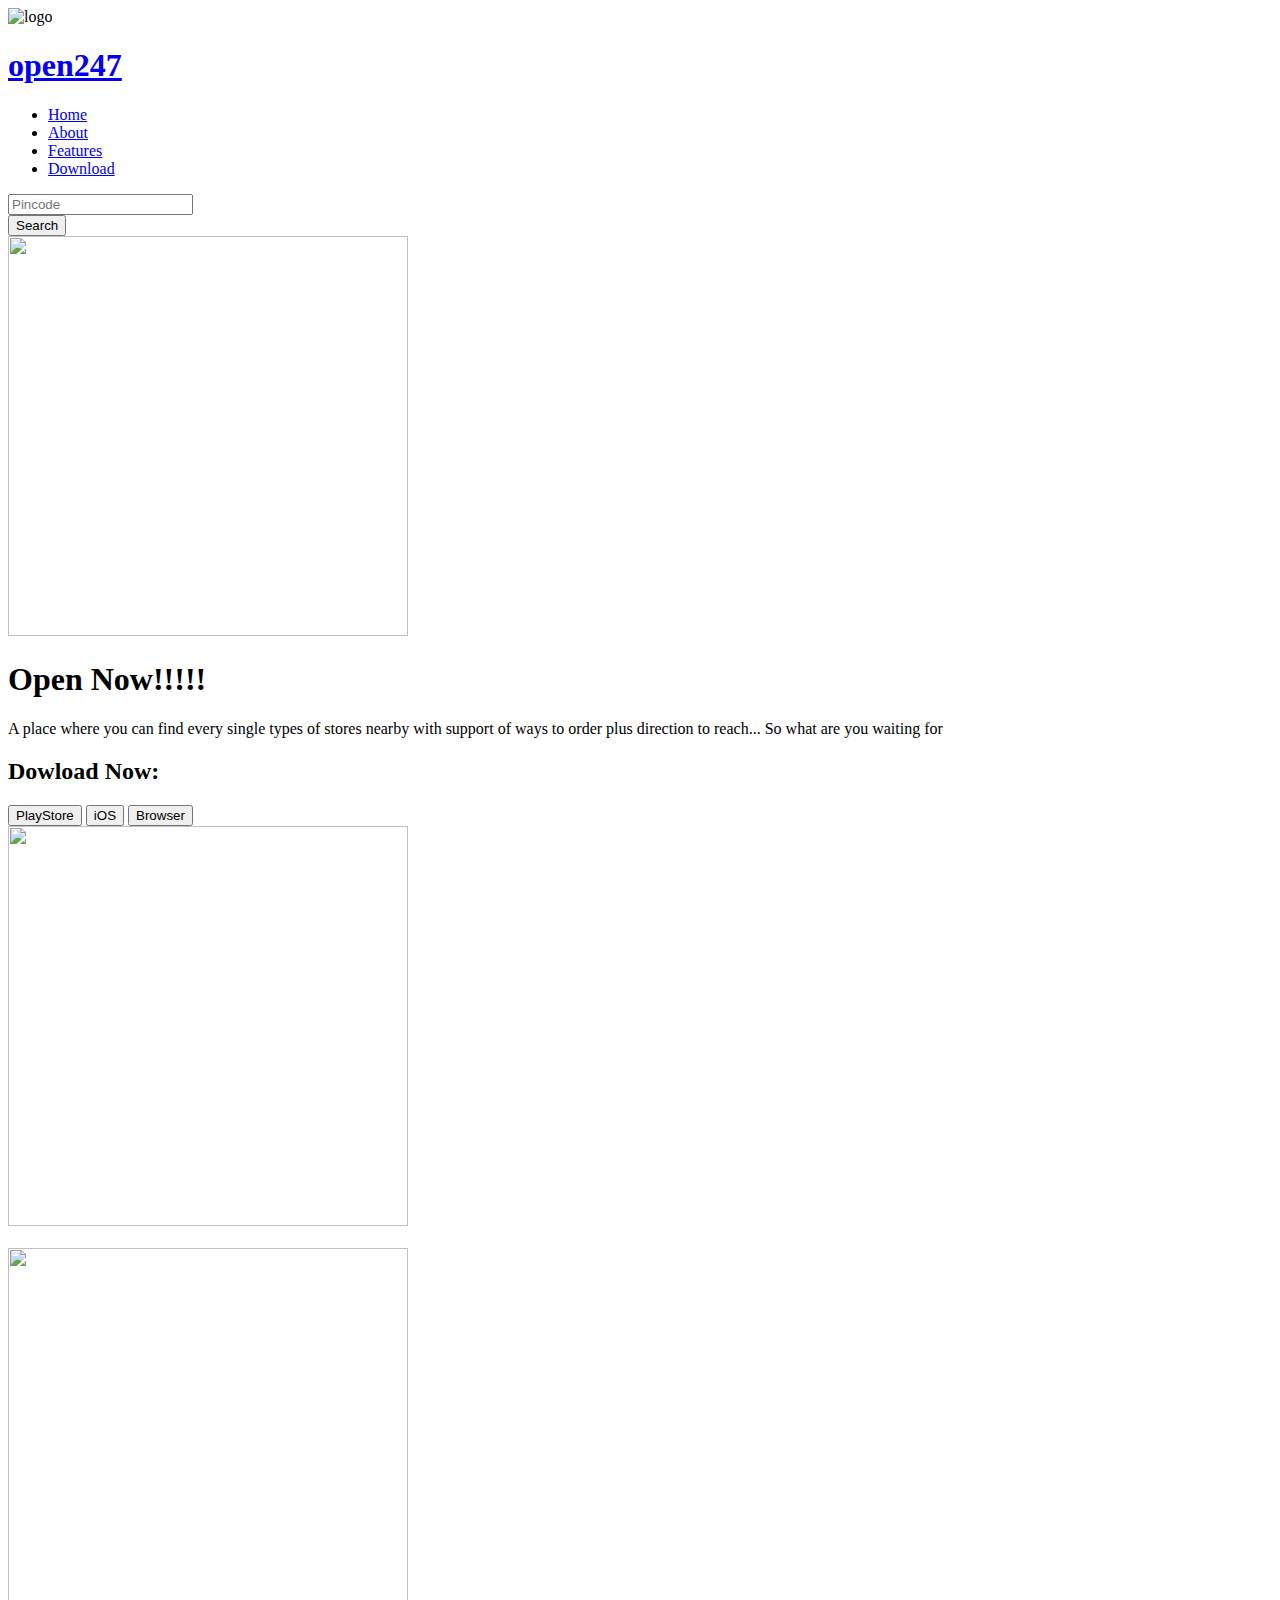
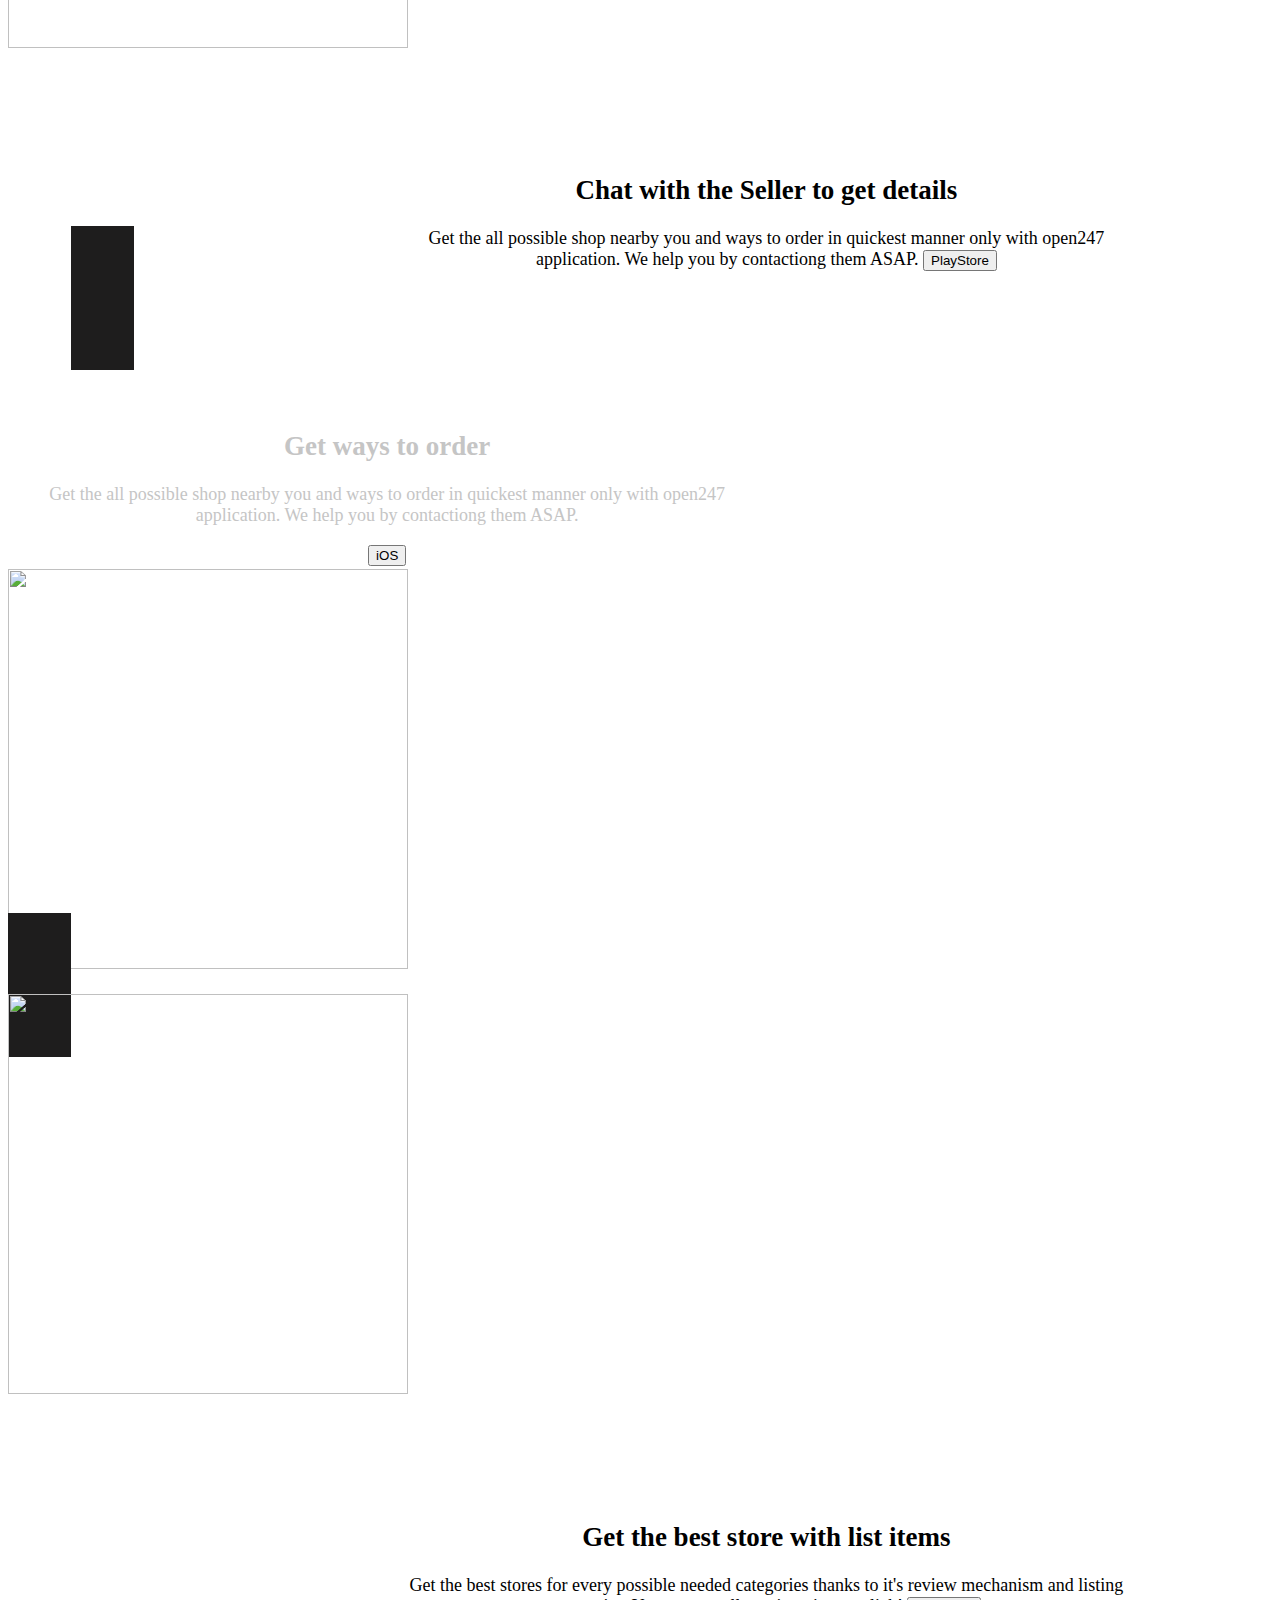
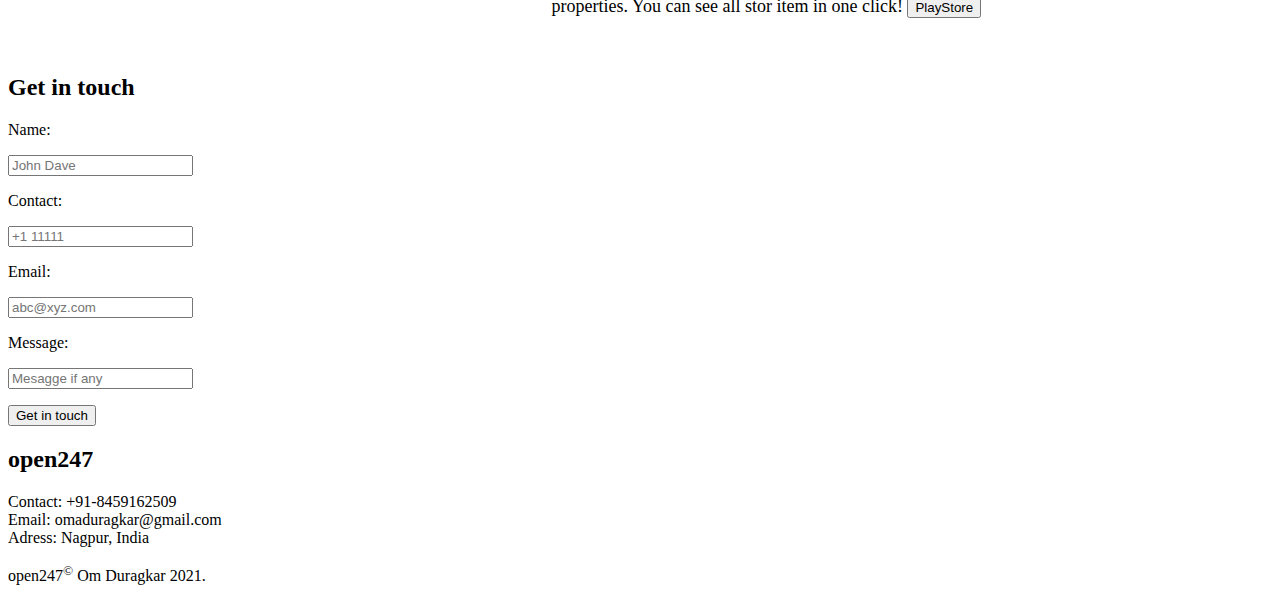
==== open247index.html @ d231f96f "changing to main file name" ====
<!DOCTYPE html>
<html lang="en">
<head>
    <meta charset="UTF-8">
    <meta http-equiv="X-UA-Compatible" content="IE=edge">
    <meta name="viewport" content="width=device-width, initial-scale=1.0">
    <title>open247</title>
    <link rel="stylesheet" href="indexstyle.css">
    <link rel="icon" type="image/png" href="nearbytabicon.png">
</head>
<body>
    <div class="container">
        <header>
            <div>
                
                <img src="https://img.icons8.com/external-flatart-icons-lineal-color-flatarticons/64/000000/external-store-supermarket-flatart-icons-lineal-color-flatarticons.png" height="50px" width="50px" alt="logo">
            </div>
            <header1>
                <h1><a href="#">open247</a></h1>
            </header1>
        </header>
        <nav>

            <ul>
                <li>
                    <a href="#" class="nav-link">
                        Home
                    </a>
                </li>
                <li>
                    <a href="#" class="nav-link">
                        About
                    </a>
                </li>
                <li>
                    <a href="#" class="nav-link">
                        Features
                    </a>
                </li>
                <li>
                    <a href="#" class="nav-link">
                        Download
                    </a>
                </li>
            </ul>
        </nav>
        <pincode>
            <form class="form-pin">
                <div>
                    <input class="input-nav" type="number" placeholder="Pincode">
                </div>
                <div>
                    <button class="btn-nav">Search</button>
                </div>
            </form>
        </pincode>
    </div>

    <section>
        <div class="sec1">
            <img src="store-left.jpg" height="400px" width="400px">
        </div>
        <div class="sec2">
            <h1>Open Now!!!!!</h1>
            <p>
                A place where you can find every single types of stores nearby with support of ways to order plus
                direction to reach... So what are you waiting for
            </p>
            <h2>Dowload Now:</h2>
            <button class="btn-success btn-lg">PlayStore</button>
            <button class="btn-outline btn-lg">iOS</button>
            <button class="btn-primary btn-lg">Browser</button>
        </div>
        <div class="sec3">
            <img src="rightimg.png"  height="400px" width="400px">
        </div>
    </section>
    
    
    <section2 class="feature" style="height: 400px; padding: 5%;">
        <div class="feature1-photo">
            
            <img src="chat.jpg" height="400" width="400">
        </div>
        <div class="feature1-text"  style="font-size: large; text-align: center; padding-top: 8%; width: 60%; margin-left: 30%;">
            <h2 class="fw-bolder">Chat with the Seller to get details</h2>
            <p class="p-help">
                Get the all possible shop nearby you and ways to order in quickest manner
                only with open247 application. We help you by contactiong them ASAP.
                <button class="btn-success-p btn-lg">PlayStore</button>
            </p>
        </div>
    </section2>
    
    
    
    <section2 class="feature" style="background-color: rgb(30, 29, 29); color: rgb(197, 197, 197); height: 350px; padding: 5%;">
        <div class="feature1-photo"  style="font-size: large; text-align: center; padding-top: 8%; width: 60%;">
            <h2 class="fw-bolder">Get ways to order</h2>
            <p class="p-help">
                Get the all possible shop nearby you and ways to order in quickest manner
                only with open247 application. We help you by contactiong them ASAP.
            </p>
            <button class="btn-outline-s2 btn-lg">iOS</button>
        </div>
        <div class="feature1-text"  style="margin-right: 100px; padding: 3px 0;">
            <img src="left.jpg" height="400" width="400">
        </div>
    </section2>
    <section3 class="feature" style="height: 400px; padding: 5%;">
        <div class="feature1-photo">
            
            <img src="chat.jpg" height="400" width="400">
        </div>
        <div class="feature1-text"  style="font-size: large; text-align: center; padding-top: 8%; width: 60%; margin-left: 30%;">
            <h2 class="fw-bolder">Get the best store with list items</h2>
            <p class="p-help">
                Get the best stores for every possible needed categories thanks to it's review mechanism and listing properties.
                You can see all stor item in one click!
                <button class="btn-success-p btn-lg">PlayStore</button>
            </p>
        </div>
    </section3>
    <section4 class="cont">
        <div>

            <h2>
                Get in touch
            </h2>
            
        </div>
        <div2>
            <form>
                <label>Name:</label>
                <p>
                    <input type="text" placeholder="John Dave">
                </p>
                <label>Contact: </label>
                <p>
                    <input type="number" placeholder="+1 11111"><br>
                </p>
                <label>Email:</label>
                <p>
                    <input type="email" placeholder="abc@xyz.com"><br>
                </p>
                <label>Message:</label>
                <p>
                    <input type="email" placeholder="Mesagge if any"><br>
                </p>
                <p>
                    <button>Get in touch</button>
                </p>
                <!-- <input type="text" placeholder="John Dave"> -->
            </form>
        </div2>
        <div3>
            <h2>open247</h2>
            <p>
                Contact: +91-8459162509<br>
                Email: omaduragkar@gmail.com<br>
                Adress: Nagpur, India
            </p>
        </div3>
        <div4>
            open247<sup>&copy;</sup> Om Duragkar 2021.
        </div4>
    </section4>
</body>
</html>
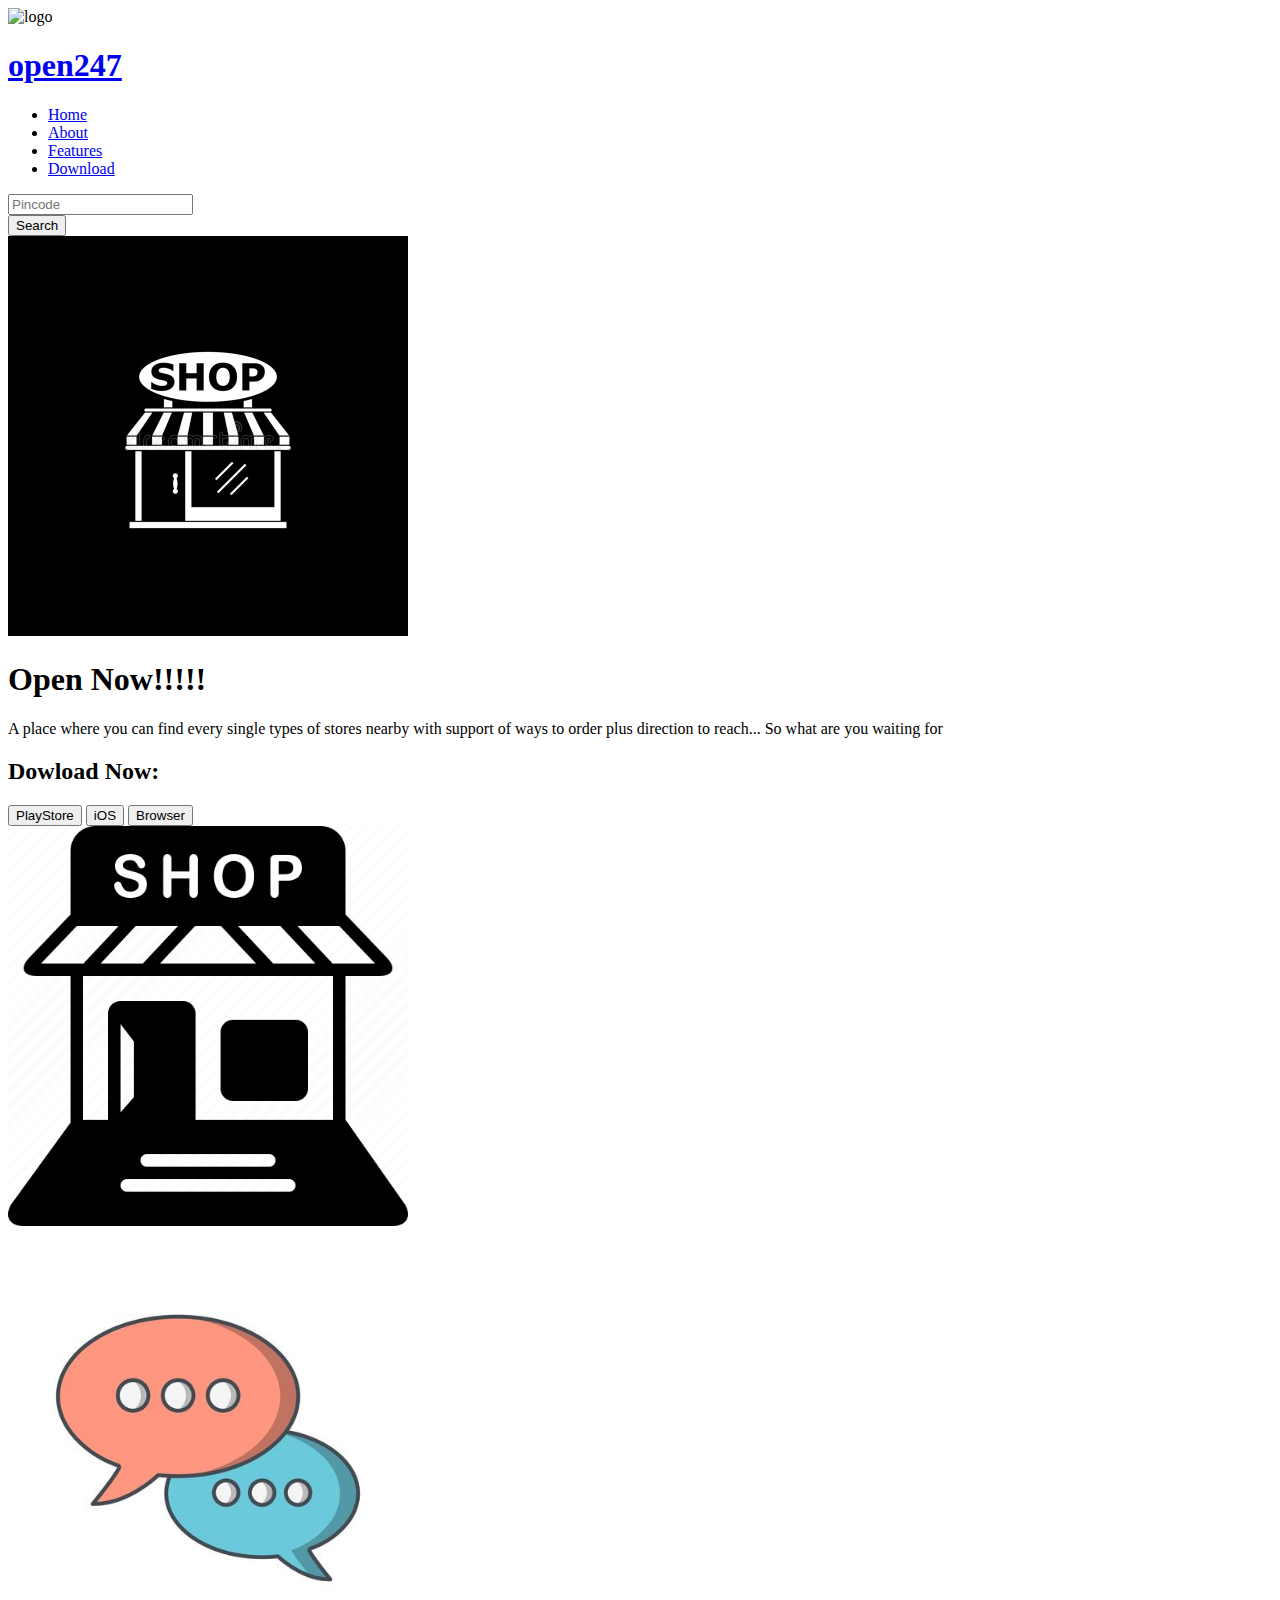
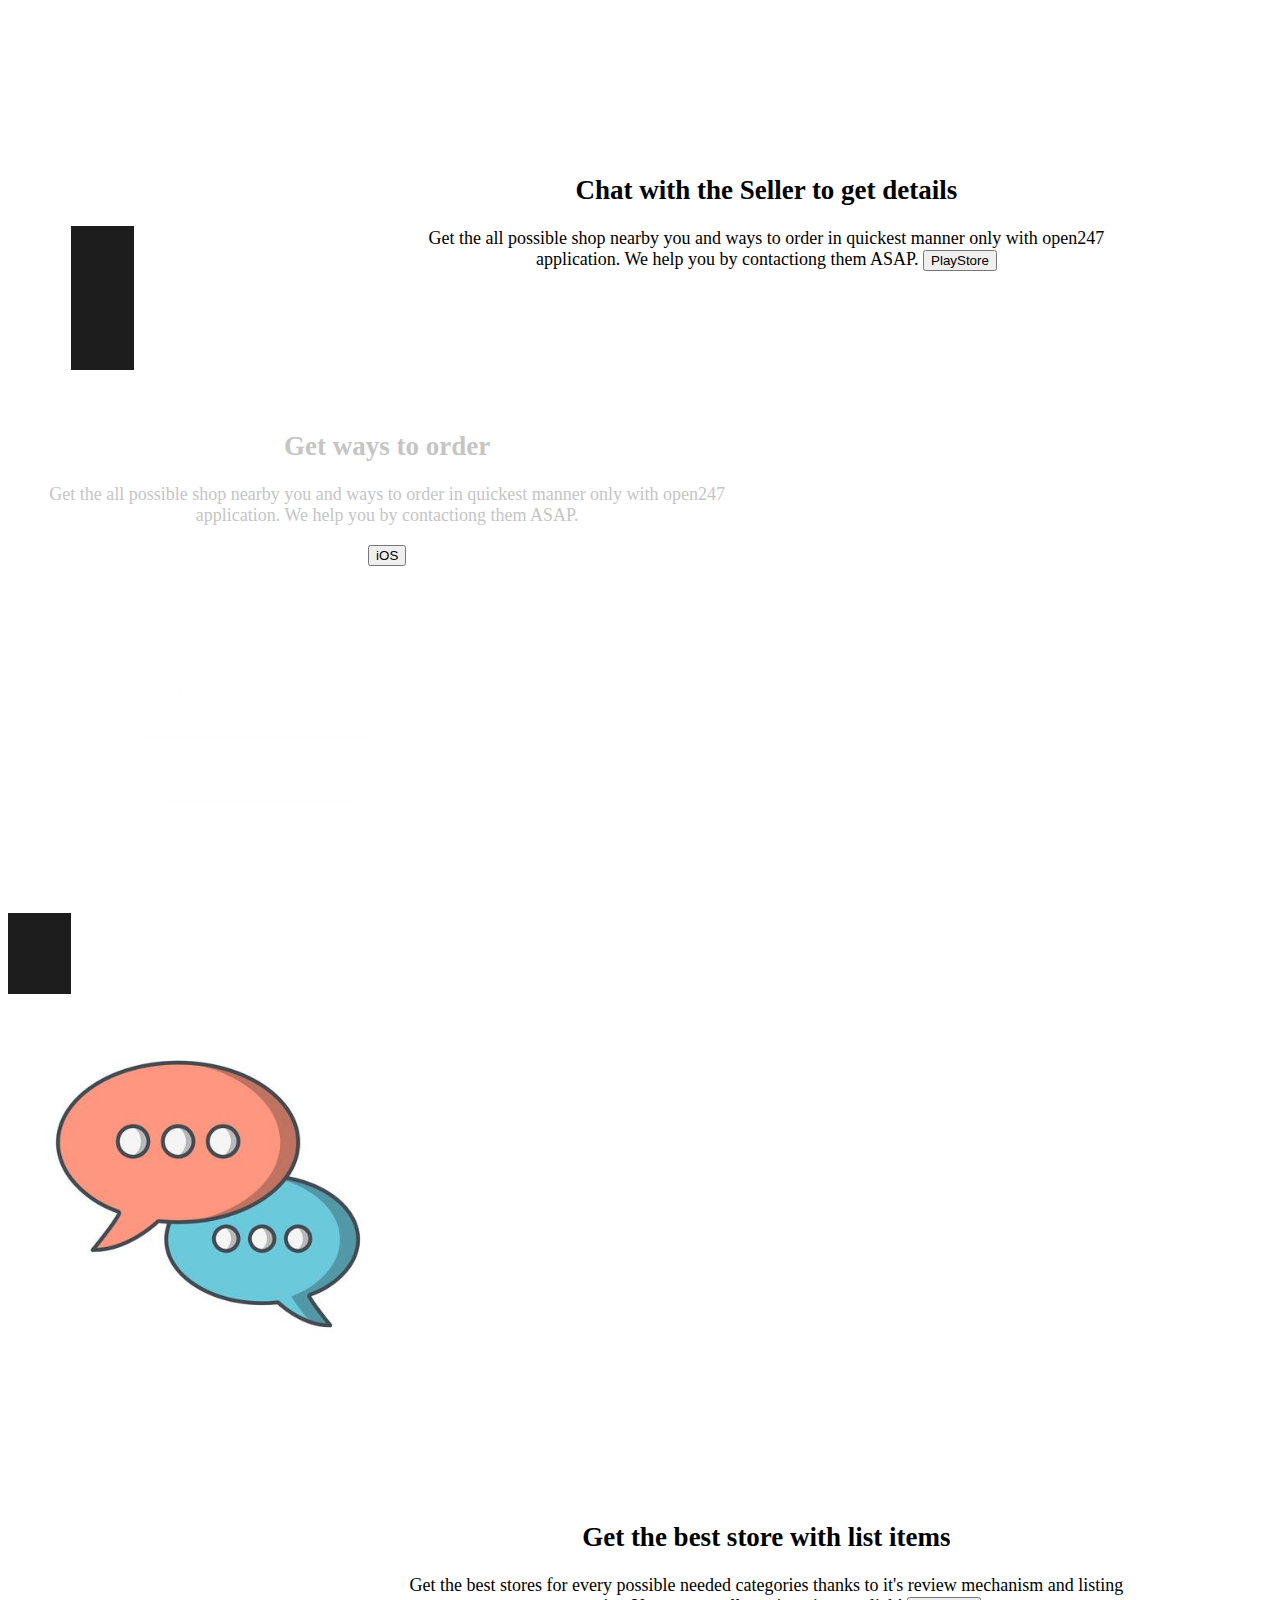
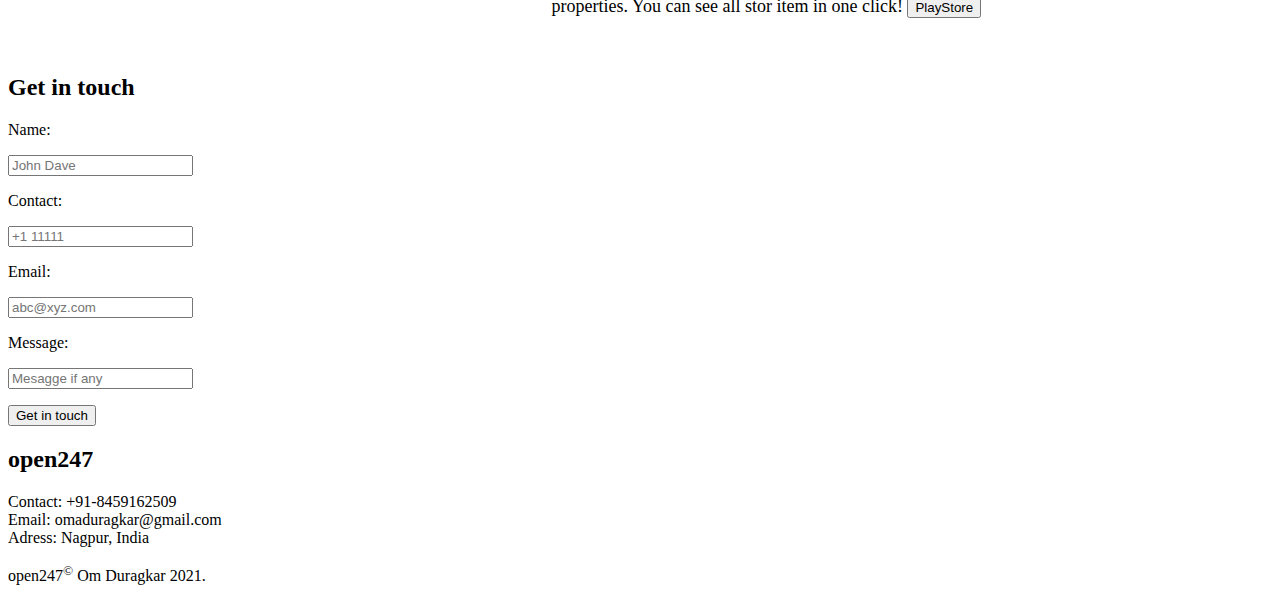
==== commit 8cb8f883: "added images folder" ====
--- a/open247index.html
+++ b/open247index.html
@@ -6,7 +6,7 @@
     <meta name="viewport" content="width=device-width, initial-scale=1.0">
     <title>open247</title>
     <link rel="stylesheet" href="indexstyle.css">
-    <link rel="icon" type="image/png" href="nearbytabicon.png">
+    <link rel="icon" type="image/png" href="Images/nearbytabicon.png">
 </head>
 <body>
     <div class="container">
@@ -58,7 +58,7 @@
 
     <section>
         <div class="sec1">
-            <img src="store-left.jpg" height="400px" width="400px">
+            <img src="Images/store-left.jpg" height="400px" width="400px">
         </div>
         <div class="sec2">
             <h1>Open Now!!!!!</h1>
@@ -72,7 +72,7 @@
             <button class="btn-primary btn-lg">Browser</button>
         </div>
         <div class="sec3">
-            <img src="rightimg.png"  height="400px" width="400px">
+            <img src="Images/rightimg.png"  height="400px" width="400px">
         </div>
     </section>
     
@@ -80,7 +80,7 @@
     <section2 class="feature" style="height: 400px; padding: 5%;">
         <div class="feature1-photo">
             
-            <img src="chat.jpg" height="400" width="400">
+            <img src="Images/chat.jpg" height="400" width="400">
         </div>
         <div class="feature1-text"  style="font-size: large; text-align: center; padding-top: 8%; width: 60%; margin-left: 30%;">
             <h2 class="fw-bolder">Chat with the Seller to get details</h2>
@@ -104,13 +104,13 @@
             <button class="btn-outline-s2 btn-lg">iOS</button>
         </div>
         <div class="feature1-text"  style="margin-right: 100px; padding: 3px 0;">
-            <img src="left.jpg" height="400" width="400">
+            <img src="Images/left.jpg" height="400" width="400">
         </div>
     </section2>
     <section3 class="feature" style="height: 400px; padding: 5%;">
         <div class="feature1-photo">
             
-            <img src="chat.jpg" height="400" width="400">
+            <img src="Images/chat.jpg" height="400" width="400">
         </div>
         <div class="feature1-text"  style="font-size: large; text-align: center; padding-top: 8%; width: 60%; margin-left: 30%;">
             <h2 class="fw-bolder">Get the best store with list items</h2>
